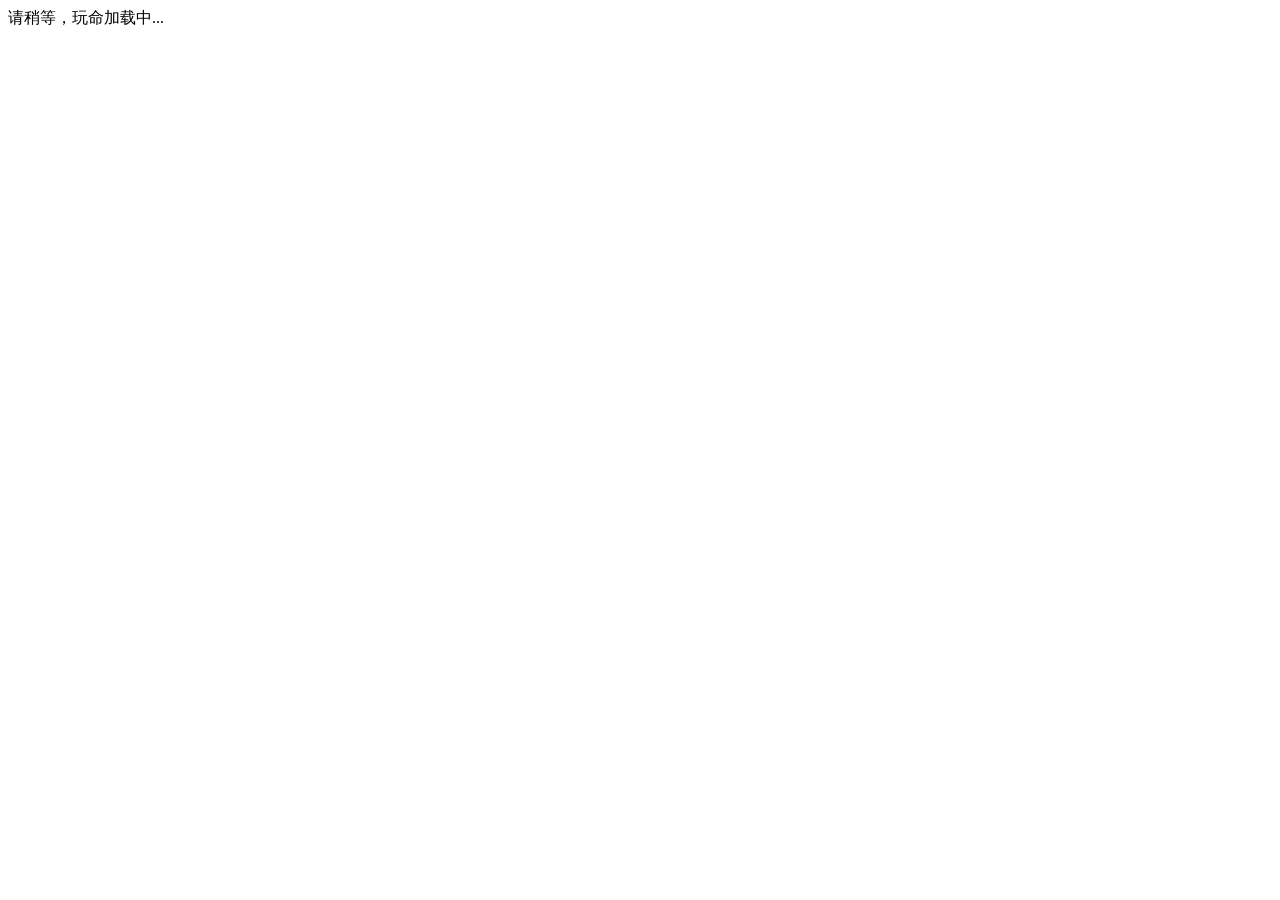
==== index.html @ 834a2239 "Update index.html" ====
<html>

<head>
  <meta http-equiv="X-UA-Compatible" content="IE=edge,chrome=1">
  <meta name="viewport" content="width=device-width,initial-scale=1">
  <meta charset="UTF-8">
  <title>note</title>
  <link rel="icon" href="_media/favicon.ico" />
  <link rel="stylesheet" href="//cdn.jsdelivr.net/npm/docsify/themes/vue.css" />
  <link rel="stylesheet" href="//cdn.jsdelivr.net/npm/docsify-darklight-theme@latest/dist/style.min.css"
    title="docsify-darklight-theme" type="text/css" />
  
  <script src="//cdn.jsdelivr.net/npm/docsify-pagination/dist/docsify-pagination.min.js"></script>
</head>

<body>
  <div id="app">请稍等，玩命加载中...</div>
  <!-- <div id="comments"></div> -->
  <script>
    window.$docsify = {
      name: '📝 Study Notes',
      // 加载自定义侧边栏
      loadSidebar: true,
      subMaxLevel: 2,
      // 启用封面页
      coverpage: true,
      // 小屏设备下合并导航栏到侧边栏
      mergeNavbar: true,
      search: 'auto',
      // 配置仓库地址
      repo: 'https://github.com/y10111/y10111.github.io.git',

      plugins: [
        function (hook, vm) {
          // load livere
          hook.beforeEach(function(content) {
              var comment = "<div id='lv-container' data-id='city' data-uid='MTAyMC82MDAzNS8zNjQ5OA=='></div>\n\n----\n"
              return content + comment;
          });

          hook.doneEach(function() {
             (function(d, s) {
                 var j, e = d.getElementsByTagName(s)[0];
                 if (typeof LivereTower === 'function') { return; }
                 j = d.createElement(s);
                 j.src = 'https://cdn-city.livere.com/js/embed.dist.js';
                 j.async = true;
                 e.parentNode.insertBefore(j, e);
             })(document, 'script');
          });
        },
      ]

    }
  </script>

  <script src="//cdn.jsdelivr.net/npm/docsify/lib/docsify.min.js"></script>
  <script src="//cdn.jsdelivr.net/npm/docsify/lib/plugins/emoji.min.js"></script>
  <script src="//cdn.jsdelivr.net/npm/docsify/lib/plugins/search.min.js"></script>
  <script src="//cdn.jsdelivr.net/npm/docsify/lib/plugins/zoom-image.min.js"></script>
  <script src="//cdn.jsdelivr.net/npm/docsify-copy-code/dist/docsify-copy-code.min.js"></script>
  <script src="//cdn.jsdelivr.net/npm/docsify-darklight-theme@latest/dist/index.min.js" type="text/javascript">
  </script>


</body>

</html>
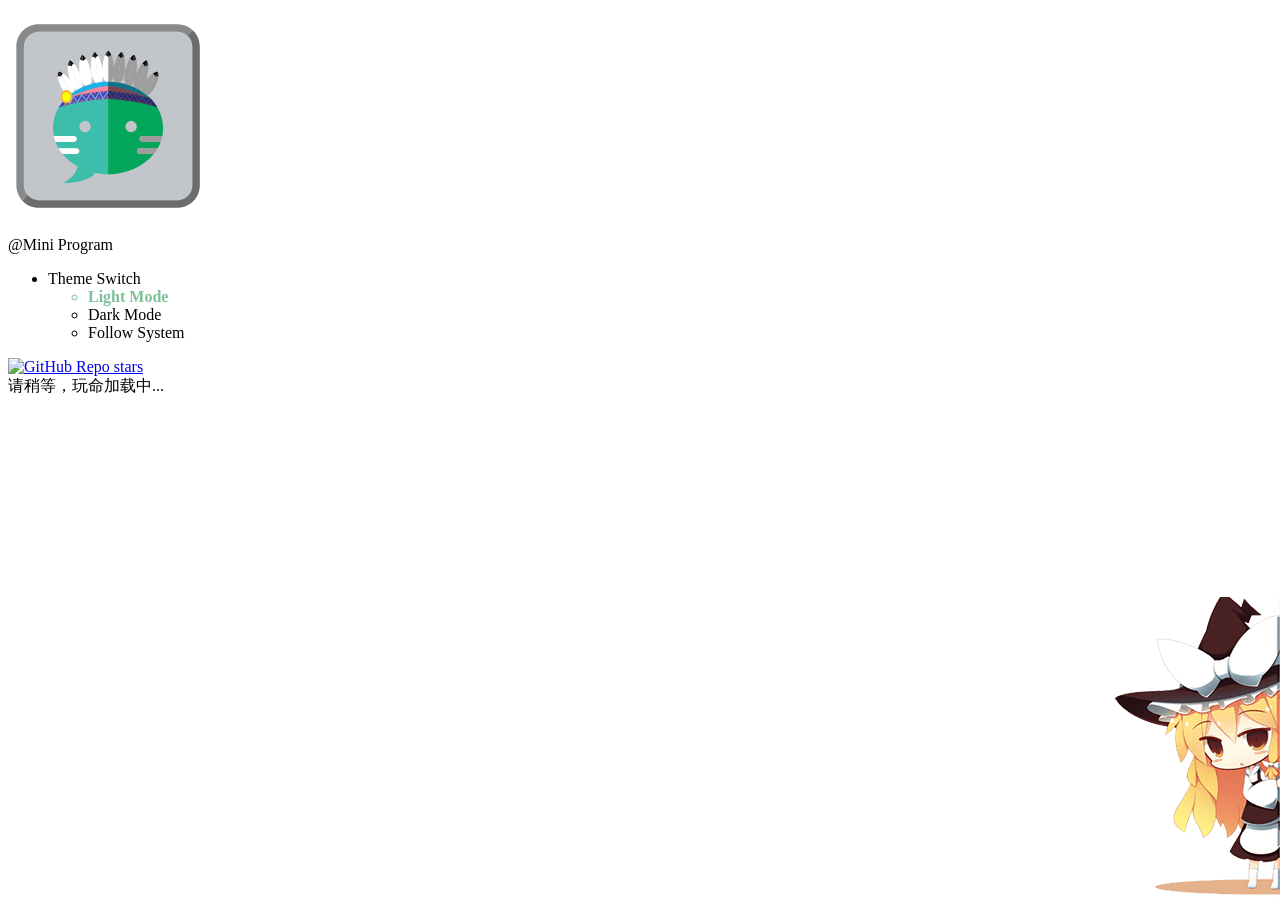
==== commit 1566a5eb: "first commit" ====
--- a/index.html
+++ b/index.html
@@ -1,68 +1,127 @@
-<html>
+<!DOCTYPE html>
+<html lang="zh-cn">
 
 <head>
-  <meta http-equiv="X-UA-Compatible" content="IE=edge,chrome=1">
-  <meta name="viewport" content="width=device-width,initial-scale=1">
   <meta charset="UTF-8">
-  <title>note</title>
+  <title>Mini Program</title>
   <link rel="icon" href="_media/favicon.ico" />
-  <link rel="stylesheet" href="//cdn.jsdelivr.net/npm/docsify/themes/vue.css" />
-  <link rel="stylesheet" href="//cdn.jsdelivr.net/npm/docsify-darklight-theme@latest/dist/style.min.css"
-    title="docsify-darklight-theme" type="text/css" />
-  
-  <script src="//cdn.jsdelivr.net/npm/docsify-pagination/dist/docsify-pagination.min.js"></script>
+  <meta http-equiv="X-UA-Compatible" content="IE=edge,chrome=1" />
+  <meta name="description" content="Description">
+  <meta name="viewport" content="width=device-width, initial-scale=1.0, minimum-scale=1.0">
+  <!-- 引入 Docsify 的 Vue 主题样式 -->
+  <link rel="stylesheet" id="theme-style" href="//cdn.jsdelivr.net/npm/docsify@4/lib/themes/vue.css">
+  <!-- 引入 Docsify 侧边栏折叠插件的样式 -->
+  <link rel="stylesheet" href="//cdn.jsdelivr.net/npm/docsify-sidebar-collapse/dist/sidebar-folder.min.css" />
+  <!-- 引入 Docsify 固定导航栏插件的样式 -->
+  <link rel="stylesheet" href="//unpkg.com/@docisfy/navbar-fixed">
 </head>
 
 <body>
+  <!-- 导航栏 -->
+  <nav class="app-nav">
+    <!-- 网站 logo 链接 -->
+    <p>
+      <a href="/">
+        <img src="./_media/icon.svg" alt="Logo">
+      </a>
+    </p>
+
+    <!-- 网站名称 -->
+    <p>@Mini Program</p>
+
+    <!-- 主题切换菜单 -->
+    <ul>
+      <li class="theme-switch">
+        Theme Switch
+        <ul>
+          <li data-theme="light">Light Mode</li>
+          <li data-theme="dark">Dark Mode</li>
+          <li data-theme="system">Follow System</li>
+        </ul>
+      </li>
+    </ul>
+
+    <!-- 指向 GitHub 仓库的链接，显示仓库的星标数 -->
+    <a href="https://github.com/y10111/MiniProgram">
+      <img src="https://img.shields.io/github/stars/y10111/MiniProgram" alt="GitHub Repo stars">
+    </a>
+  </nav>
+
+  <!-- Docsify 应用的挂载点 -->
   <div id="app">请稍等，玩命加载中...</div>
-  <!-- <div id="comments"></div> -->
+
+  <!-- Docsify 配置 -->
   <script>
     window.$docsify = {
-      name: '📝 Study Notes',
-      // 加载自定义侧边栏
-      loadSidebar: true,
-      subMaxLevel: 2,
+      // 网站名称
+      name: 'Mini Program',
       // 启用封面页
       coverpage: true,
-      // 小屏设备下合并导航栏到侧边栏
-      mergeNavbar: true,
-      search: 'auto',
-      // 配置仓库地址
-      repo: 'https://github.com/y10111/y10111.github.io.git',
-
-      plugins: [
-        function (hook, vm) {
-          // load livere
-          hook.beforeEach(function(content) {
-              var comment = "<div id='lv-container' data-id='city' data-uid='MTAyMC82MDAzNS8zNjQ5OA=='></div>\n\n----\n"
-              return content + comment;
-          });
-
-          hook.doneEach(function() {
-             (function(d, s) {
-                 var j, e = d.getElementsByTagName(s)[0];
-                 if (typeof LivereTower === 'function') { return; }
-                 j = d.createElement(s);
-                 j.src = 'https://cdn-city.livere.com/js/embed.dist.js';
-                 j.async = true;
-                 e.parentNode.insertBefore(j, e);
-             })(document, 'script');
-          });
-        },
-      ]
-
+      // 加载侧边栏
+      loadSidebar: true,
+      // 子标题的最大层级
+      subMaxLevel: 3,
+      // 设置页面内容距离顶部边距
+      topMargin: 90,
+      // 滚动到顶部
+      auto2top: true,
+      // 侧边栏显示的层级
+      sidebarDisplayLevel: 0,
+      // 搜索插件配置
+      search: {
+        paths: 'auto',
+        placeholder: 'Type to search',
+        noData: 'No Results!'
+      },
+      // 进度条插件配置
+      progress: {
+        position: "bottom",
+        color: "var(--theme-color,#42b983)",
+        height: "3px",
+      },
+      // mermaid 图表插件配置
+      mermaidConfig: {
+        querySelector: ".mermaid"
+      },
+      // Valine 评论插件配置
+      Valine: {
+        appId: 'P82KEUXDw5eW65Wo2jiNH1R4-gzGzoHsz',
+        appKey: 'eQBNQnGYXwwuXWiWLqPt7dLK'
+      }
     }
   </script>
 
-  <script src="//cdn.jsdelivr.net/npm/docsify/lib/docsify.min.js"></script>
+  <!-- 引入 Docsify 核心库 -->
+  <script src="//cdn.jsdelivr.net/npm/docsify@4"></script>
+  <!-- 引入侧边栏折叠插件 -->
+  <script src="//cdn.jsdelivr.net/npm/docsify-sidebar-collapse/dist/docsify-sidebar-collapse.min.js"></script>
+  <!-- 引入搜索插件 -->
+  <script src="//cdn.jsdelivr.net/npm/docsify/lib/plugins/search.min.js"></script>
+  <!-- 引入表情符号插件 -->
   <script src="//cdn.jsdelivr.net/npm/docsify/lib/plugins/emoji.min.js"></script>
-  <script src="//cdn.jsdelivr.net/npm/docsify/lib/plugins/search.min.js"></script>
-  <script src="//cdn.jsdelivr.net/npm/docsify/lib/plugins/zoom-image.min.js"></script>
-  <script src="//cdn.jsdelivr.net/npm/docsify-copy-code/dist/docsify-copy-code.min.js"></script>
-  <script src="//cdn.jsdelivr.net/npm/docsify-darklight-theme@latest/dist/index.min.js" type="text/javascript">
+  <!-- 引入分页插件 -->
+  <script src="//unpkg.com/docsify-pagination/dist/docsify-pagination.min.js"></script>
+  <!-- 引入警告引用插件 -->
+  <script src="https://unpkg.com/docsify-plugin-flexible-alerts"></script>
+  <!-- 引入进度条插件 -->
+  <script src="https://cdn.jsdelivr.net/npm/docsify-progress@latest/dist/progress.min.js"></script>
+  <!-- 引入 mermaid 图表库 -->
+  <script type="module">
+    import mermaid from "https://cdn.jsdelivr.net/npm/mermaid@10/dist/mermaid.esm.min.mjs";
+    mermaid.initialize({ startOnLoad: true });
+    window.mermaid = mermaid;
   </script>
+  <!-- 引入 mermaid 图表插件 -->
+  <script src="//unpkg.com/docsify-mermaid@2.0.1/dist/docsify-mermaid.js"></script>
+  <!-- 引入 Valine 评论库 -->
+  <script src='//unpkg.com/valine/dist/Valine.min.js'></script>
+  <!-- 引入 Docsify Valine 评论插件 -->
+  <script src="//unpkg.com/docsify-valine/dist/docsify-valine.min.js"></script>
 
-
+  <!-- 引入主题切换脚本 -->
+  <script src="./assets/theme-switcher.js"></script>
+  <!-- 引入背景切换脚本 -->
+  <script src="./assets/background-switcher.js"></script>
 </body>
 
-</html>
+</html>
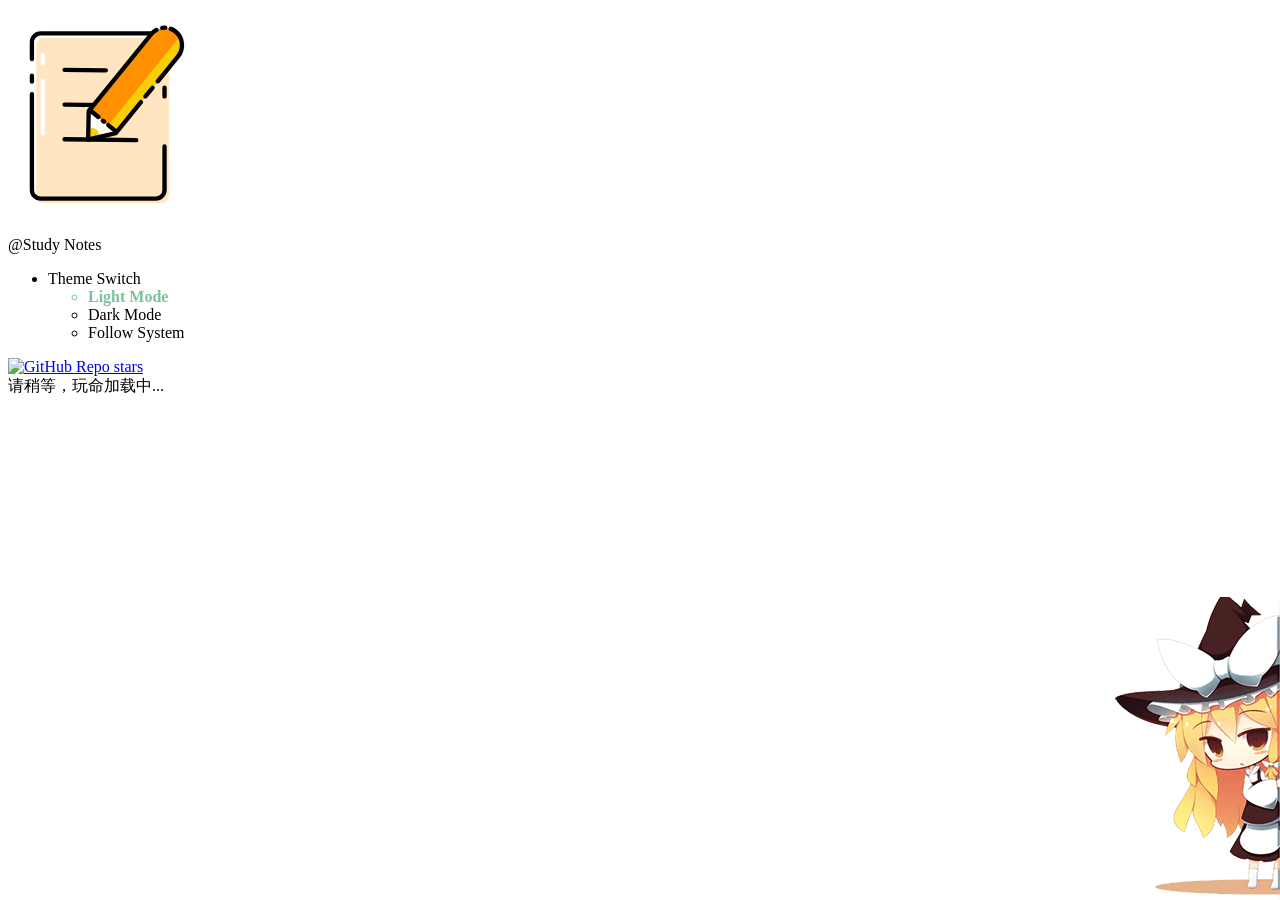
==== commit e2017387: "Updated the homepage theme" ====
--- a/index.html
+++ b/index.html
@@ -3,7 +3,7 @@
 
 <head>
   <meta charset="UTF-8">
-  <title>Mini Program</title>
+  <title>Study Notes</title>
   <link rel="icon" href="_media/favicon.ico" />
   <meta http-equiv="X-UA-Compatible" content="IE=edge,chrome=1" />
   <meta name="description" content="Description">
@@ -27,7 +27,7 @@
     </p>
 
     <!-- 网站名称 -->
-    <p>@Mini Program</p>
+    <p>@Study Notes</p>
 
     <!-- 主题切换菜单 -->
     <ul>
@@ -42,8 +42,8 @@
     </ul>
 
     <!-- 指向 GitHub 仓库的链接，显示仓库的星标数 -->
-    <a href="https://github.com/y10111/MiniProgram">
-      <img src="https://img.shields.io/github/stars/y10111/MiniProgram" alt="GitHub Repo stars">
+    <a href="https://github.com/y10111/y10111.github.io.git">
+      <img src="https://img.shields.io/github/stars/y10111/y10111.github.io" alt="GitHub Repo stars">
     </a>
   </nav>
 
@@ -54,7 +54,7 @@
   <script>
     window.$docsify = {
       // 网站名称
-      name: 'Mini Program',
+      name: 'Study Notes',
       // 启用封面页
       coverpage: true,
       // 加载侧边栏
